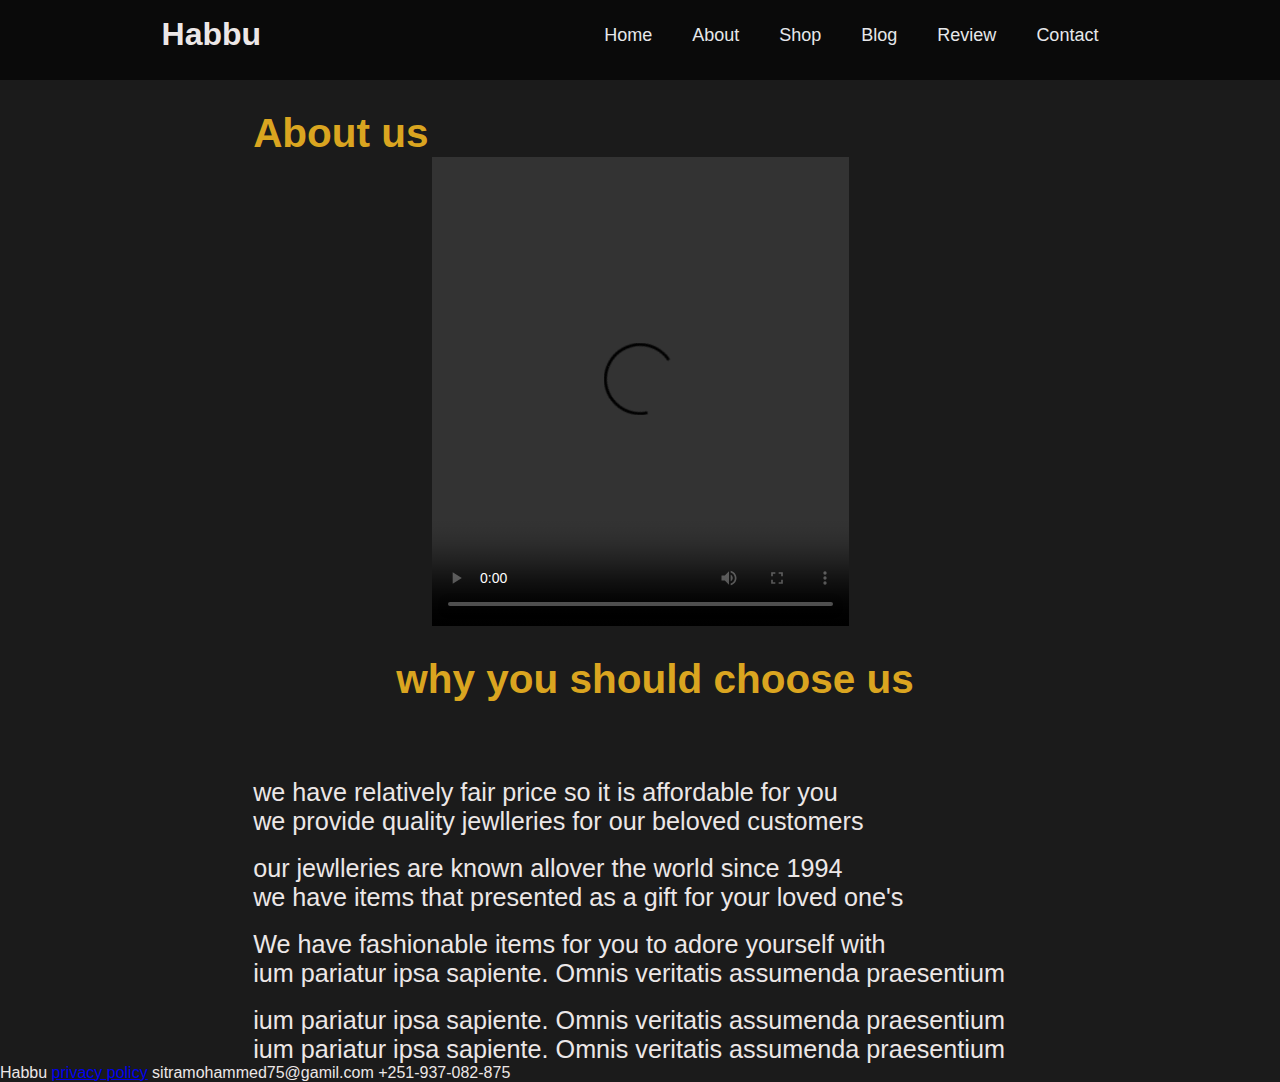
==== about.html @ 7892ec88 "Add files via upload" ====
<!DOCTYPE html>
<html lang="en">
<head>
    <meta charset="UTF-8">
    <meta http-equiv="X-UA-Compatible" content="IE=edge">
    <meta name="viewport" content="width=device-width>, initial-scale=1.0">
    <title>Document</title>
    <link rel="stylesheet" href="at.css">
</head>
<body>
    <header class="hed">
        <h1 class="logo">Habbu</h1>
        
        <nav  class="wraper">
           <ul class="menu">
               <li><a href="home.html"> Home</a></li>
               <li><a href="about.html">About</a></li>
               <li><a href="addtocart.html">Shop</a></li>
               <li><a href="blog.html">Blog</a></li>
               <li><a href="abt.html">Review</a></li> 
               <li><a href="contact.html"> Contact</a></li>
           </ul>
        </nav>
       
       
    </header>
    
    <section class="about">
        
     <div class="content">
        <h2 id="a">About us</h2>
       <video width="640px" height="360px" controls>
        <source src="video/lv_0_20221227142716_xNIVoq.mp4" type="video/mp4" >

        <track kind="captions"  src="captions.vtt" srclang="en" label="English">
        <p>
            in the video there are different type of jewellery to advertaise to the custemer
        </p>
        <transcript id = "text">
            welcome to our website where your dream becomes true and where you gate all what you wished for and even more
        </transcript>
       </video>
       
        
      <div class="text">
        <h2>why you should choose us</h2>
       <ul>
        <li>we have relatively fair price so it is affordable for you</li>
        <li>we provide quality jewlleries for our beloved  customers</li>
        <br>
        <li>our jewlleries are known allover the world since 1994</li> </li>
        <li>we have items that presented as a gift for your loved one's </li>
        <br>
       
        <li> We have fashionable items for you to adore yourself with</li>
        <li> ium pariatur ipsa sapiente. Omnis veritatis assumenda praesentium</li>
        <br>
        <li> ium pariatur ipsa sapiente. Omnis veritatis assumenda praesentium</li>
        <li> ium pariatur ipsa sapiente. Omnis veritatis assumenda praesentium
           
        </li>
      
       </ul>
      </div>
    
    </section>
    <footer>
        <div class="ma">
          <span>Habbu</span>
          <a href="#">privacy policy</a>
          sitramohammed75@gamil.com
          +251-937-082-875
        </div>
      </footer>
   
</body>
</html>
---- at.css ----
/**{
    margin: 0;
    padding: 0;
    box-sizing: border-box;
}
.about{
    width:100% ;
    height: 100vh;
    background-color:#161922;
    display:flex ;
    justify-content: center;
    align-items: center;
}
.about .content video{
    height: auto;
    width:600px ;
    max-width:100% ;
}
.text{
    width:550px ;
    max-width:100% ;
    padding: 0 10px;
}
.content{
    width: 1280px; ;
    max-width: 95%;
    margin:0 auto ;
    display: flex;
    flex-wrap:wrap ;
    align-items: center;
    justify-content: space-around;
}*/
*{
    margin: 0;
    padding: 0;
    box-sizing: border-box;
  }
  body{
    font-family: 'Franklin Gothic Medium', 'Arial Narrow', Arial, sans-serif;
    color: rgb(236, 231, 231);
    background-color: rgb(27, 27, 27);
  }
  .hed{
    height: 80px ;
    background: rgb(10, 10, 10);
    display: flex;
    justify-content: space-around;
    align-self: center;
  }
  h1.logo{
    padding-top: 16px;
    
  }
  ul.menu{
    padding-top: 25px;
    display: flex;
    list-style-type: none;
  }
  ul.menu li a{
    padding:0 20px ;
    text-decoration:none ;
    color:#e6e8eb;
    display: inline-block;
    font-size: large;
  }
 .menu li a::after{
    content: '' ;
    display:block ;
    height:4x ;
    width: 0;
    background: rgb(184, 37, 37);
    transition: all 0.5;
  }
  .menu li a:hover{
    color: rgb(12, 12, 12);
    background-color: goldenrod;
  }
 .menu li a:active{
    color: rgb(12, 12, 12);
    background-color: goldenrod;}
  

iframe,video{
    display: block;
    margin: 0px auto;
    width: 50%;
    height: calc(.4580*80vw);
}
.about{
    display:flex;
    justify-content: center;
    align-items: center;
   
}

.content h2{
    color: goldenrod;
    padding-top: 30px;
    padding-left: 30px;
}

 .content{
  
  flex-wrap: wrap;
  margin-top: 0px;
  padding-top: 0px;
}
.text{
  align-items: right;
  flex-wrap: wrap;
  padding-top: 0px;

}
.text ul li{
    list-style: none;
    padding-left: 30px;
}
.text ul li{
    font-size:2.8vh;
}
video{
    padding-top: 0px;
    margin-top: 0px;
}
h2{
    font-size: 4.5vh;
}
.text h2{
    text-align: center;
    padding-top: 30px;
    padding-bottom: 75px;
    color: goldenrod;
}
@media(max-width:1000px){
    
    .text {
        order: 1;
        padding-left: 65px;
    }
  .about{
    flex-wrap: wrap;
    align-items: center;
    justify-content: space-around;
  }
  .content{
    padding-left: 45px;
  }
    
}
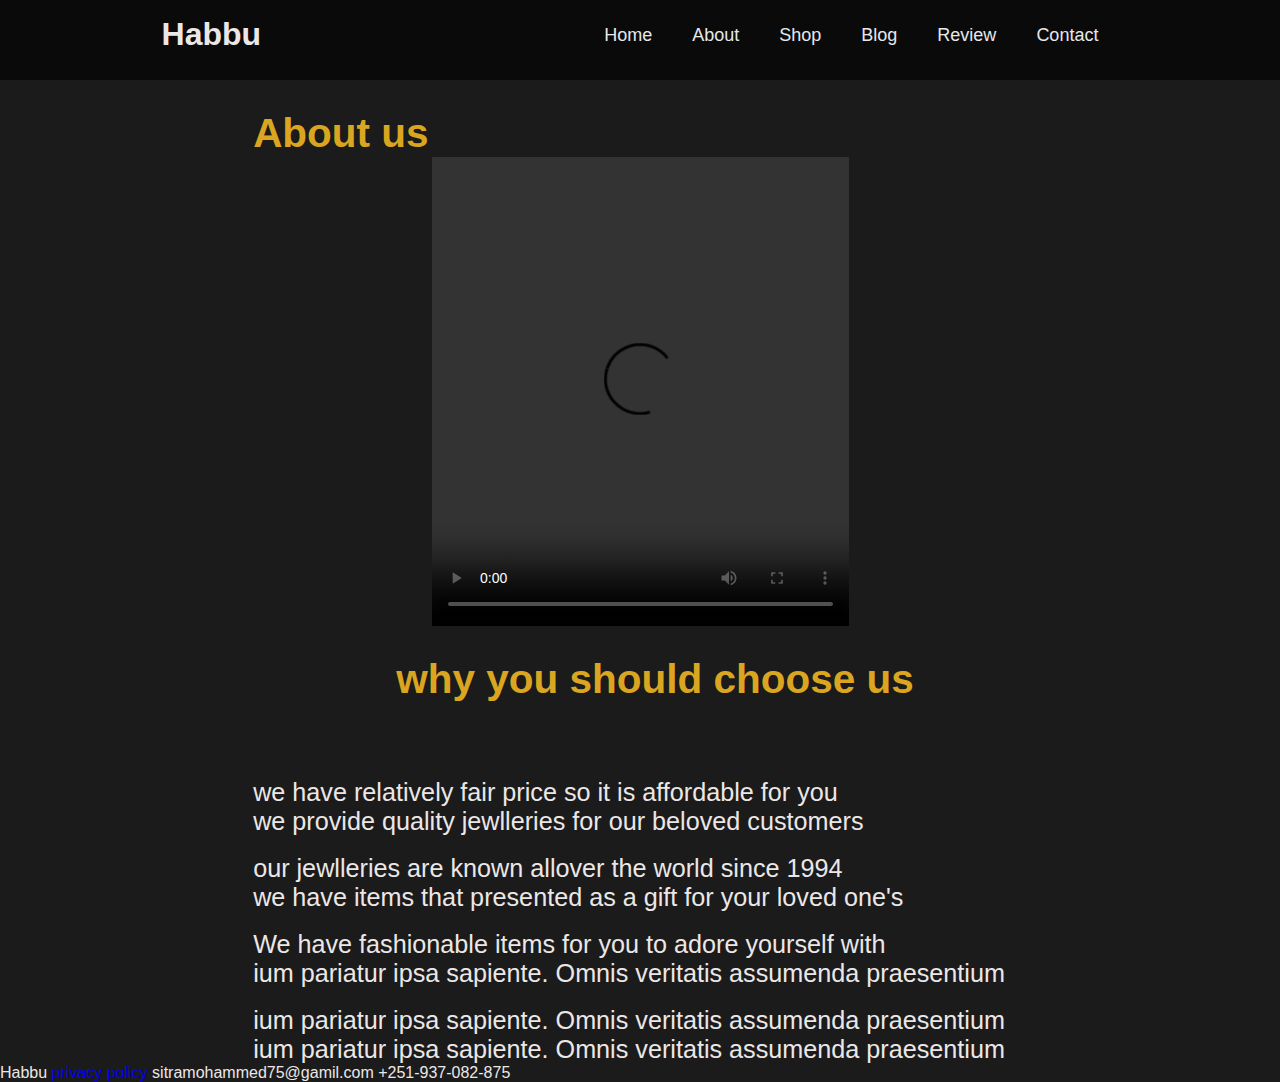
==== commit 3cd2f9d4: "Add files via upload" ====
--- a/about.html
+++ b/about.html
@@ -13,7 +13,7 @@
         
         <nav  class="wraper">
            <ul class="menu">
-               <li><a href="home.html"> Home</a></li>
+               <li><a href="index.html"> Home</a></li>
                <li><a href="about.html">About</a></li>
                <li><a href="addtocart.html">Shop</a></li>
                <li><a href="blog.html">Blog</a></li>
@@ -41,7 +41,6 @@
         </transcript>
        </video>
        
-        
       <div class="text">
         <h2>why you should choose us</h2>
        <ul>
